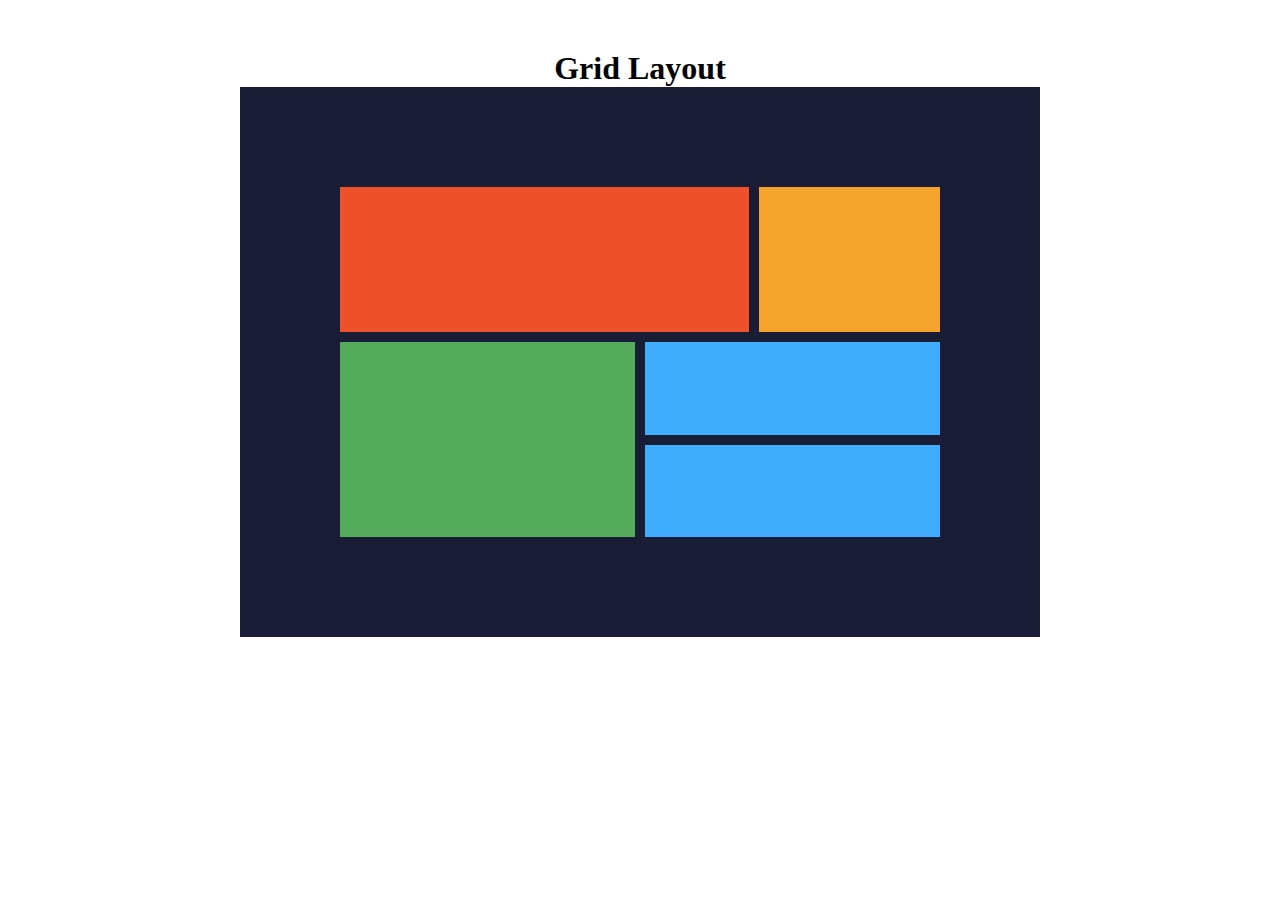
==== grid.html @ 62922987 "grid included" ====
<!DOCTYPE html>
<html lang="en">
  <head>
    <meta charset="UTF-8" />
    <meta http-equiv="X-UA-Compatible" content="IE=edge" />
    <link rel="icon" type="image/x-icon" href="./images/favicon-32x32.png" />
    <meta name="viewport" content="width=device-width, initial-scale=1.0" />
    <title>Document</title>
  </head>
  <body>
    <style>
      * {
        margin: 0;
        padding: 0;
        box-sizing: border-box;
      }

      .main-container {
        padding: 50px;
        margin: auto;
        display: flex;
        flex-direction: column;
        align-items: center;
        justify-content: center;
      }

      .grid-container {
        width: 800px;
        height: 550px;
        display: grid;
        gap: 10px;
        background-color: #181d35;
        padding: 100px;
        grid-template-areas:
          "A A A A   A A A A   A A A B  B B B B"
          "A A A A   A A A A   A A A B  B B B B"
          "C C C C   C C C C   D D D D  D D D D"
          "C C C C   C C C C   E E E E  E E E E"
          ;
      }

      .grid-item {
        text-align: center;
        padding: 20px;
        font-size: 30px;
      }

      .item1 {
        grid-area: A;
        /* grid-column-start: 1;
        grid-column-end: 3; */
        background-color: #ec512c;
      }

      .item2 {
        grid-area: B;
        background-color: #f4a32d;
      }

      .item3 {
        grid-area: C;
        /* grid-column-start: 1;
        grid-column-end: 3; */
        background-color: #53ab5b;
      }

      .item4 {
        grid-area: D;
        background-color: #3fadfc;
      }

      .item5 {
        grid-area: E;
        background-color: #3fadfc;
      }
    </style>
    <div class="main-container">
      <h1>Grid Layout</h1>

      <div class="grid-container">
        <div class="grid-item item1"></div>
        <div class="grid-item item2"></div>
        <div class="grid-item item3"></div>
        <div class="grid-item item4"></div>
        <div class="grid-item item5"></div>
      </div>
    </div>
  </body>
</html>
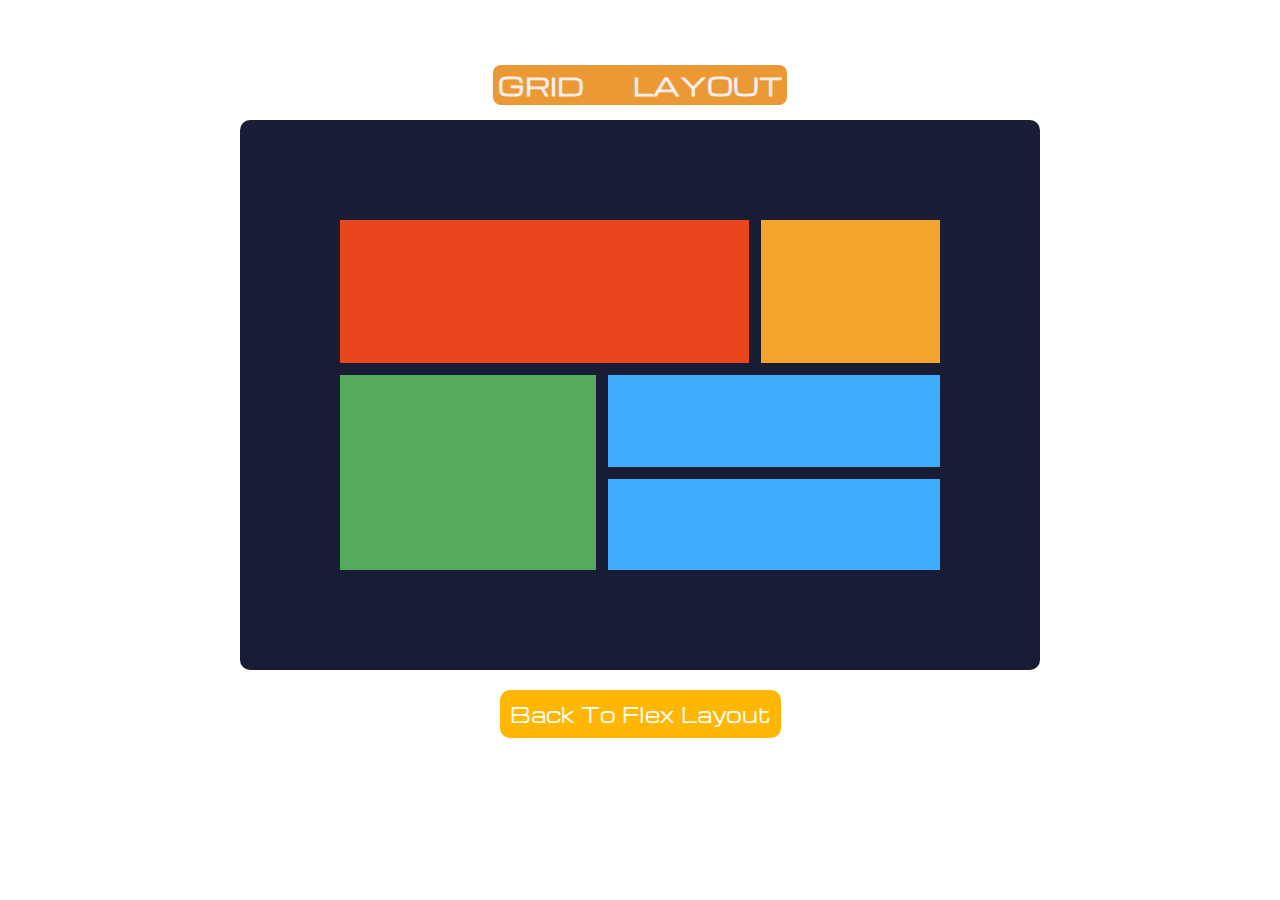
==== commit 9fcec689: "grid included" ====
--- a/grid.html
+++ b/grid.html
@@ -9,10 +9,32 @@
   </head>
   <body>
     <style>
+      @import url("https://fonts.googleapis.com/css2?family=Michroma&display=swap");
       * {
         margin: 0;
         padding: 0;
         box-sizing: border-box;
+      }
+
+      h1 {
+        font-size: 25px;
+        font-family: "Michroma", sans-serif;
+        background-color: #eb9935;
+        color: rgb(249, 237, 237);
+        padding: 2px 5px;
+        border-radius: 8px;
+        margin: 15px 20px;
+      }
+
+      a {
+        font-family: "Michroma", sans-serif;
+        font-size: 20px;
+        text-decoration: none;
+        color: white;
+        margin-top: 20px;
+        background-color: #ffb703;
+        padding: 10px;
+        border-radius: 10px;
       }
 
       .main-container {
@@ -25,18 +47,18 @@
       }
 
       .grid-container {
+        border-radius: 10px;
         width: 800px;
         height: 550px;
         display: grid;
-        gap: 10px;
+        gap: 12px;
         background-color: #181d35;
         padding: 100px;
         grid-template-areas:
           "A A A A   A A A A   A A A B  B B B B"
           "A A A A   A A A A   A A A B  B B B B"
-          "C C C C   C C C C   D D D D  D D D D"
-          "C C C C   C C C C   E E E E  E E E E"
-          ;
+          "C C C C   C C C D   D D D D  D D D D"
+          "C C C C   C C C E   E E E E  E E E E";
       }
 
       .grid-item {
@@ -49,7 +71,7 @@
         grid-area: A;
         /* grid-column-start: 1;
         grid-column-end: 3; */
-        background-color: #ec512c;
+        background-color: #ea461d;
       }
 
       .item2 {
@@ -75,7 +97,7 @@
       }
     </style>
     <div class="main-container">
-      <h1>Grid Layout</h1>
+      <h1>GRID &nbsp; &nbsp; &nbsp; LAYOUT</h1>
 
       <div class="grid-container">
         <div class="grid-item item1"></div>
@@ -84,6 +106,8 @@
         <div class="grid-item item4"></div>
         <div class="grid-item item5"></div>
       </div>
+
+      <a href="./index.html">Back To Flex Layout</a>
     </div>
   </body>
 </html>
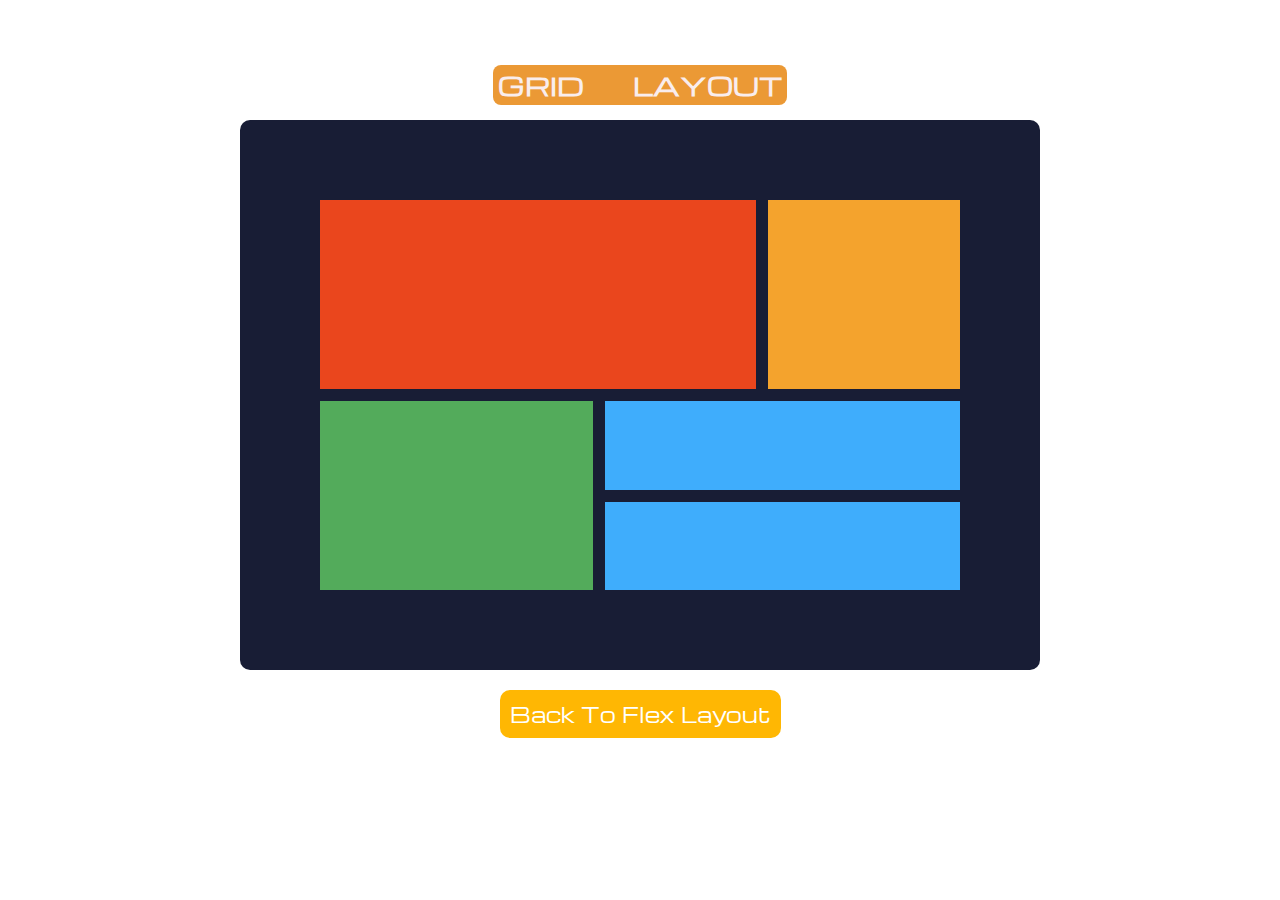
==== commit 1ed6e545: "finishing touches" ====
--- a/grid.html
+++ b/grid.html
@@ -53,7 +53,7 @@
         display: grid;
         gap: 12px;
         background-color: #181d35;
-        padding: 100px;
+        padding: 80px;
         grid-template-areas:
           "A A A A   A A A A   A A A B  B B B B"
           "A A A A   A A A A   A A A B  B B B B"
@@ -63,14 +63,11 @@
 
       .grid-item {
         text-align: center;
-        padding: 20px;
         font-size: 30px;
       }
 
       .item1 {
         grid-area: A;
-        /* grid-column-start: 1;
-        grid-column-end: 3; */
         background-color: #ea461d;
       }
 
@@ -81,8 +78,6 @@
 
       .item3 {
         grid-area: C;
-        /* grid-column-start: 1;
-        grid-column-end: 3; */
         background-color: #53ab5b;
       }
 
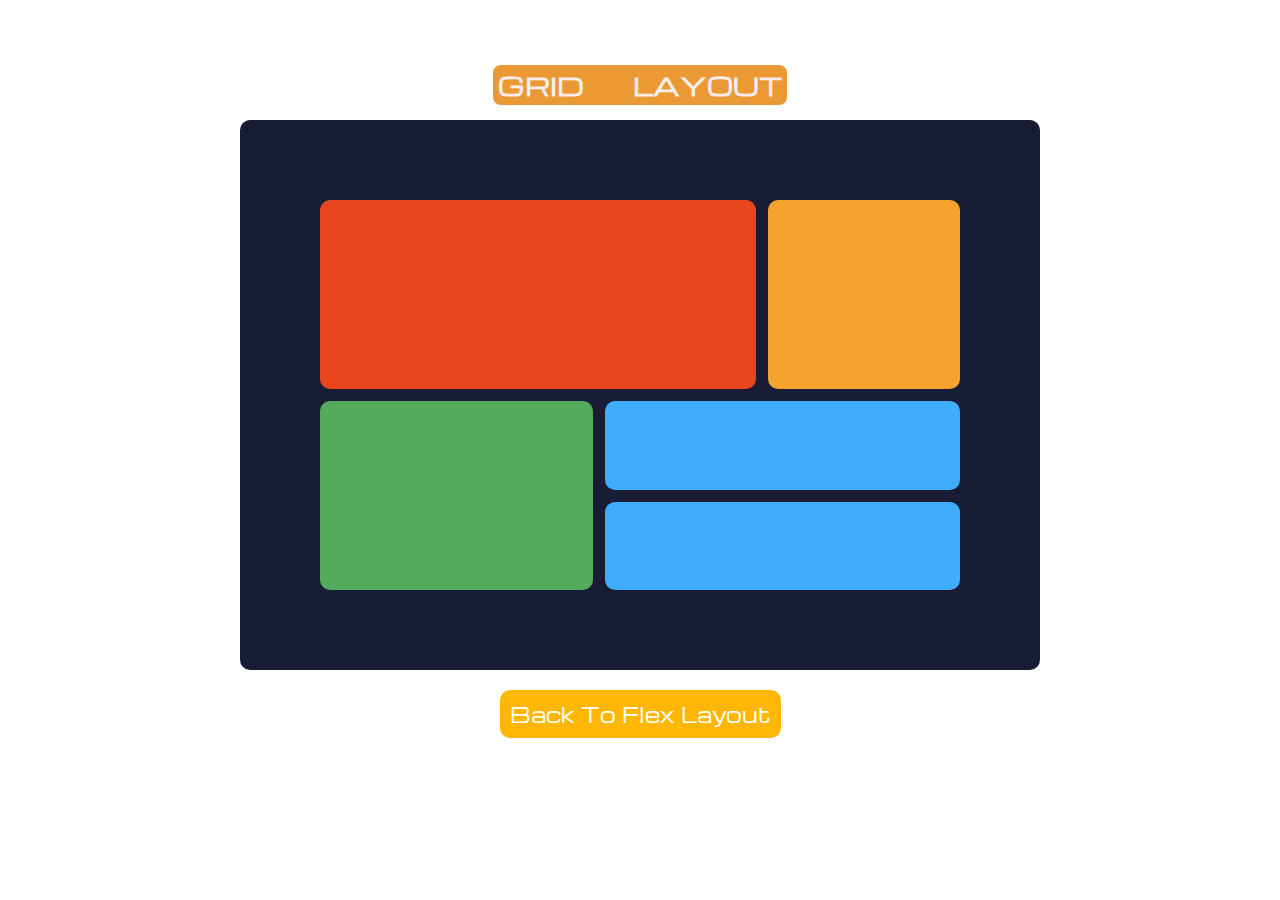
==== commit 47eb22dd: "finishing touches" ====
--- a/grid.html
+++ b/grid.html
@@ -62,6 +62,7 @@
       }
 
       .grid-item {
+        border-radius: 10px;
         text-align: center;
         font-size: 30px;
       }
